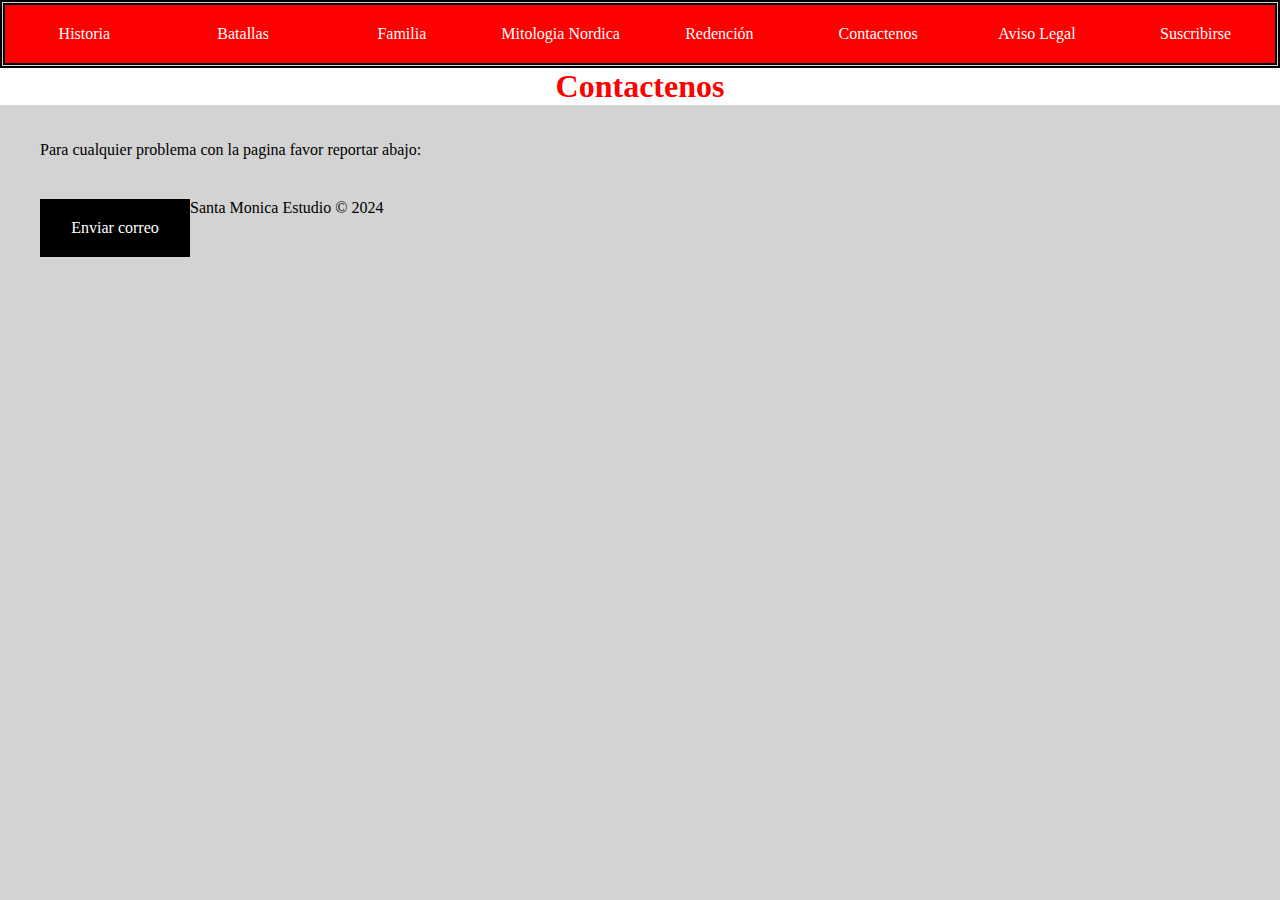
==== src/main/resources/static/contactenos.html @ d57e3a15 "Avance" ====
<head>
    <title>TODO supply a title</title>
    <meta charset="UTF-8">
    <meta name="viewport" content="width=device-width, initial-scale=1.0">
    <link href="css/estilos.css" rel="stylesheet" type="text/css"/>
</head>
<body>

    <nav class="menuH">
        <a href="index.html">Historia</strong></a>
        <a href="batallas.html">Batallas</a>
        <a href="familia.html">Familia</a>
        <a href="nordica.html">Mitologia Nordica</a>
        <a href="redencion.html">Redención</a>
        <a href="contactenos.html">Contactenos</a>
        <a href="legal.html">Aviso Legal</a>
        <a href="suscribirse.html">Suscribirse</a>
    </nav>

    <section>
        <article>
            <h1>Contactenos</h1>
            <br>
            <br>
            <p>Para cualquier problema con la pagina favor reportar abajo:</p>


            <div class="link"; style="margin: 40px">
                <a href="mailto:aleo242512@gmail.com?subject=Enviado desde el Sitio Web">
                    Enviar correo</a>
            </div>
        </article>
    </section>
    <footer>
            Santa Monica Estudio &COPY; 2024
        </footer>
</body>
</html>
---- src/main/resources/static/css/estilos.css ----
/*
Click nbfs://nbhost/SystemFileSystem/Templates/Licenses/license-default.txt to change this license
Click nbfs://nbhost/SystemFileSystem/Templates/Other/CascadeStyleSheet.css to edit this template
*/
/* 
    Created on : 1 feb 2024, 21:20:39
    Author     : aleo2
*/

p{
    text-align: justify;
    color: black;
    background-color: lightgray;
    font-family: Georgia, serif;
    margin-left: 40px;
    margin-right: 40px;
}

*{
    box-sizing: border-box;
    margin: 0px;
}

h1{
    text-align: center;
    color: red;
    background-color: white;
}

h2{
    text-align: left;
    color: red;
    margin-left: 20px;
    margin-top: 10px;
    /*background-color: white;*/
}

h4{
   text-align: left;
    color: red;
    margin-left: 40px;
    margin-top: 10px; 
}

iframe{
    text-align: center;
}

figure{
    text-align: center;
}

figcaption{
    text-align: center;
}

.menuH a{
    background-color: red;
    color: white;
    text-decoration: none;
    float: left;
    width: 12.5%;
    text-align: center;
    padding: 20px;
}

.menuH a:hover{
    background-color: white;
    color: red;
}

.menuH{
    overflow: hidden;
    border: 5px double;
}

body{
    background-color: lightgray;
}


.menuV{
    float: left;
    width: 26%;
    overflow: hidden;

}

.menuV a{
    background-color: red;
    color: white;
    text-decoration: none;
    padding: 20px;
    display: block;
}

.menuV a:hover{
    background-color: white;
    color: red;
}

.link a{
    background-color: black;
    color: white;
    text-decoration: none;
    float: left;
    width: 12.5%;
    text-align: center;
    padding: 20px;
}

.link a:hover{
    background-color: white;
    color: black;
}
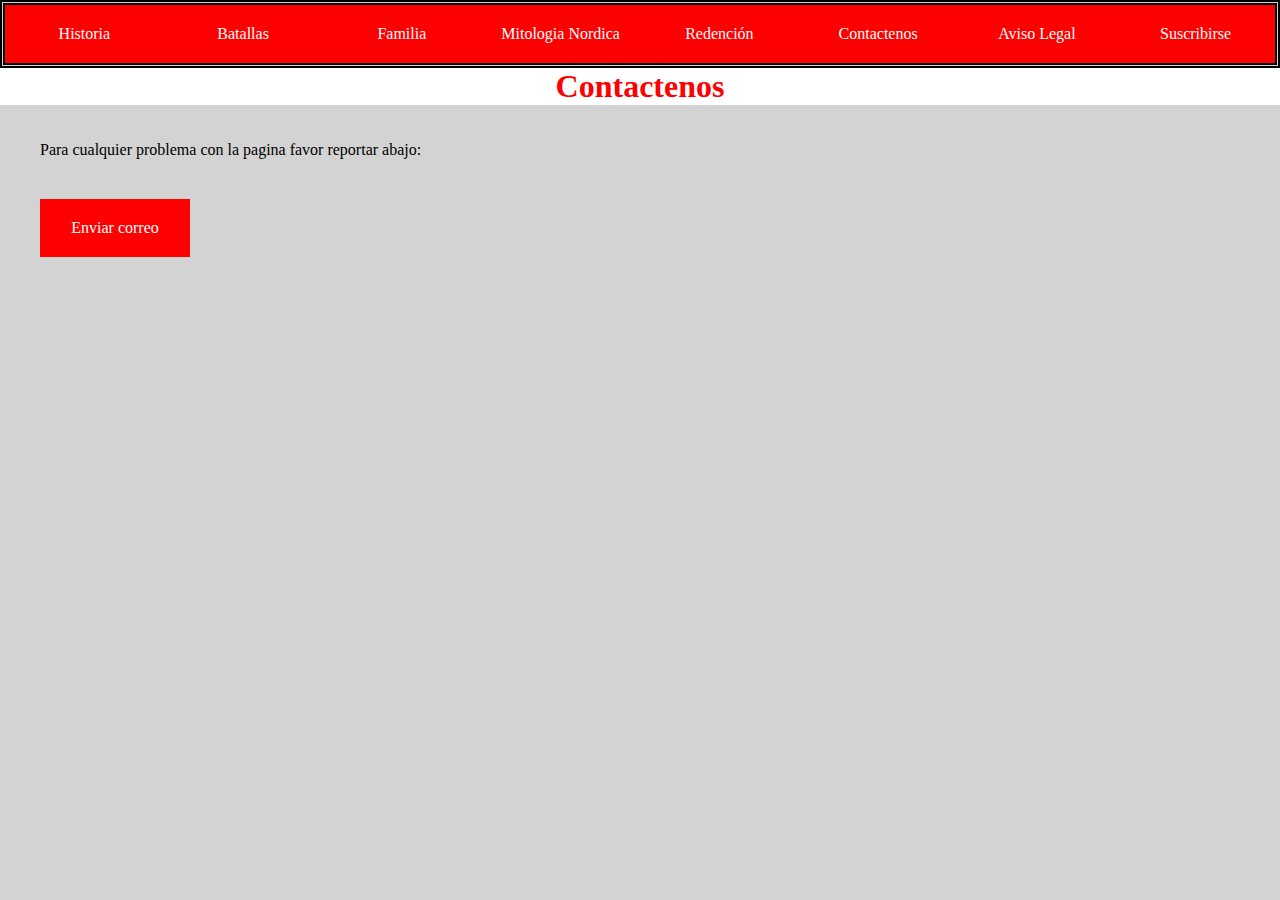
==== commit 53ee8619: "finalizacion" ====
--- a/src/main/resources/static/contactenos.html
+++ b/src/main/resources/static/contactenos.html
@@ -23,7 +23,7 @@
             <br>
             <br>
             <p>Para cualquier problema con la pagina favor reportar abajo:</p>
-
+            
 
             <div class="link"; style="margin: 40px">
                 <a href="mailto:aleo242512@gmail.com?subject=Enviado desde el Sitio Web">
@@ -31,8 +31,6 @@
             </div>
         </article>
     </section>
-    <footer>
-            Santa Monica Estudio &COPY; 2024
-        </footer>
+    
 </body>
 </html>
--- a/src/main/resources/static/css/estilos.css
+++ b/src/main/resources/static/css/estilos.css
@@ -100,7 +100,7 @@
 }
 
 .link a{
-    background-color: black;
+    background-color: red;
     color: white;
     text-decoration: none;
     float: left;
@@ -111,5 +111,5 @@
 
 .link a:hover{
     background-color: white;
-    color: black;
+    color: red;
 }